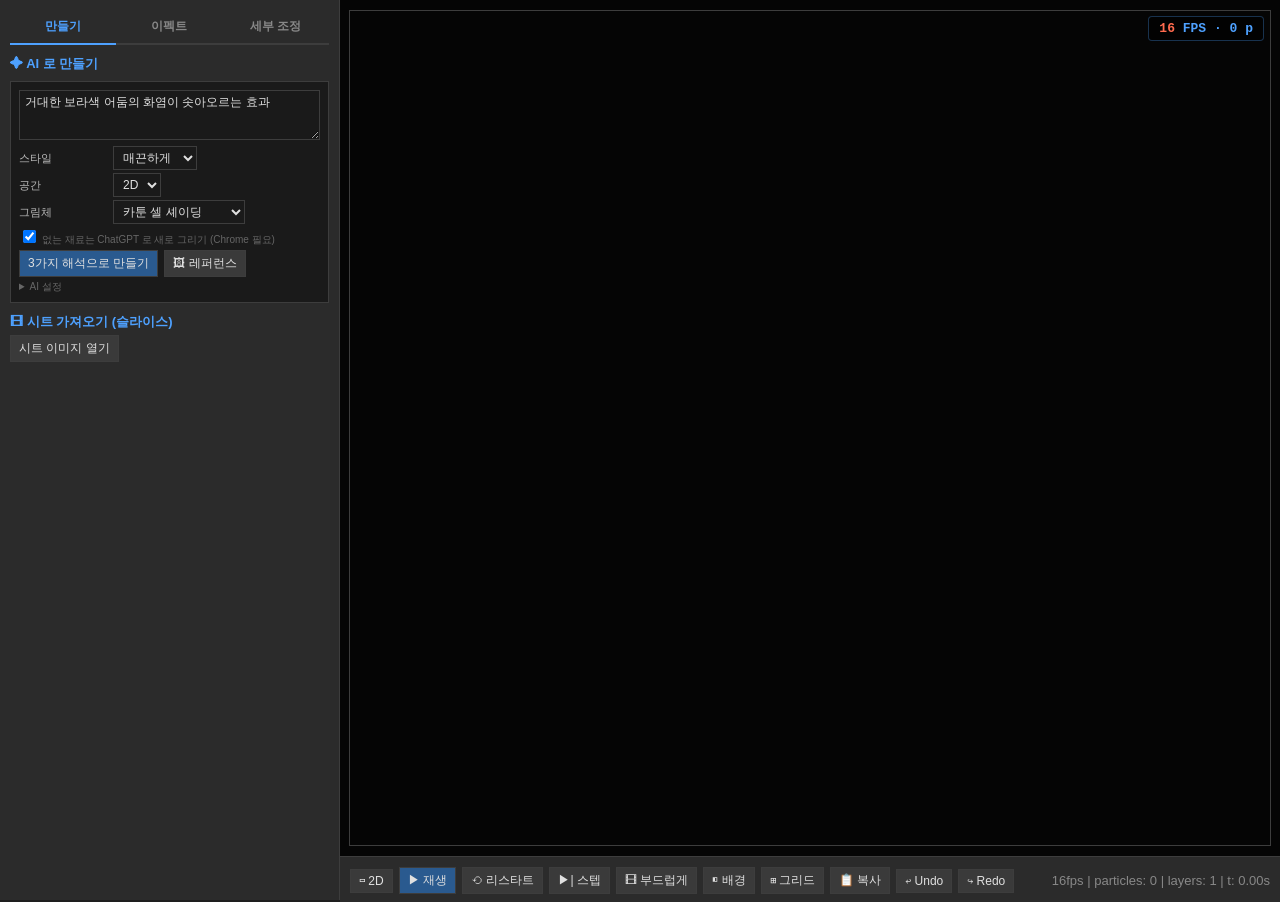
==== standalone/index.html @ bbab5227 "2D/3D 통합 렌더링과 파일 구조 리팩토링 - WebGL2 3D 렌더러 추가, 2D/3D 전환과 시점 프리셋, 궤도 카메라 - 3D 배치 파라미터(plane, offsetZ, d" ====
<!DOCTYPE html>
<html lang="ko">
<head>
<meta charset="UTF-8">
<title>Sparklet — AI 2D FX</title>
<link rel="stylesheet" href="styles.css">
</head>
<body>

<div id="sidebar">
  <div class="tab-bar">
    <button class="active" onclick="switchTab('tab-preset')">만들기</button>
    <button onclick="switchTab('tab-library')">이펙트</button>
    <button onclick="switchTab('tab-param')">세부 조정</button>
  </div>

  <!-- ════ 탭 1: 만들기 ════ -->
  <div id="tab-preset" class="tab-content active">
    <h2>✦ AI 로 만들기</h2>
    <div id="llm-panel">
      <textarea id="llm-prompt" placeholder="대충 적어도 됩니다. 예: 묵직한 보라색 어둠 폭발">거대한 보라색 어둠의 화염이 솟아오르는 효과</textarea>
      <div class="row mt-2">
        <label>스타일</label>
        <select id="llm-style" class="select-dark">
          <option value="smooth">매끈하게</option>
          <option value="pixel">픽셀 아트</option>
        </select>
      </div>
      <div class="row mt-2">
        <label>공간</label>
        <select id="llm-view" class="select-dark">
          <option value="2d">2D</option>
          <option value="3d">3D</option>
        </select>
      </div>
      <div class="row mt-2">
        <label>그림체</label>
        <select id="llm-art" class="select-dark">
          <option value="toon">카툰 셀 셰이딩</option>
          <option value="painted">고품질 페인팅</option>
          <option value="real">반실사 볼류메트릭</option>
        </select>
      </div>
      <label class="hint mt-2" style="display:block;"><input type="checkbox" id="llm-autosheet" checked> 없는 재료는 ChatGPT 로 새로 그리기 (Chrome 필요)</label>
      <div class="row mt-2">
        <button class="accent" id="llm-gen-btn" onclick="generateVariants()">3가지 해석으로 만들기</button>
        <button onclick="document.getElementById('llm-ref-input').click()" title="색·형태·분위기를 참고할 이미지">🖼 레퍼런스</button>
      </div>
      <input type="file" id="llm-ref-input" accept="image/*" style="display:none">
      <div class="hint mt-2" id="llm-ref-info"></div>
      <div id="llm-variants"></div>
      <div id="llm-tune" style="display:none;margin-top:8px;">
        <div class="hint">고른 안 다듬기 — 누르면 바로 수정합니다</div>
        <div id="llm-chips" class="preset-grid mt-2"></div>
        <textarea id="llm-feedback" placeholder="직접 지시: 불꽃이 더 위로 솟게, 끝에 연기 남기기" style="min-height:40px;margin-top:6px;"></textarea>
        <div class="row mt-2"><button class="accent" id="llm-refine-btn" onclick="refineWithFeedback()">이대로 수정</button></div>
      </div>
      <div class="hint mt-4" id="llm-status"></div>
      <details class="mt-4">
        <summary class="hint">AI 설정</summary>
        <div class="row mt-2"><label>선택 후 자동 검수</label>
          <select id="llm-rounds" class="select-dark"><option value="0">끄기</option><option value="1" selected>1회</option><option value="2">2회</option></select>
        </div>
        <div class="row mt-2"><label>블룸</label><input type="range" id="bloom-range" min="0" max="1.5" step="0.05" value="0.5" oninput="fxBloom=parseFloat(this.value)"></div>
      </details>
    </div>

    <h2>🎞 시트 가져오기 (슬라이스)</h2>
    <button class="full-w-btn" onclick="document.getElementById('slice-input').click()">시트 이미지 열기</button>
    <input type="file" id="slice-input" accept="image/*" style="display:none">
    <div id="slice-panel" style="display:none;margin-top:6px;">
      <div class="row">
        <label>열</label><input type="number" id="slice-cols" class="num-small" min="1" max="32">
        <label>행</label><input type="number" id="slice-rows" class="num-small" min="1" max="32">
      </div>
      <div class="row mt-2">
        <label>정렬</label>
        <select id="slice-align" class="select-dark">
          <option value="center">중심 맞춤 (폭발·연기)</option>
          <option value="bottom">바닥 맞춤 (불꽃)</option>
          <option value="right">오른쪽 맞춤 (날아가는 물체)</option>
        </select>
      </div>
      <canvas id="slice-preview" style="width:100%;display:block;margin-top:6px;cursor:pointer;background:#000;"></canvas>
      <div class="hint" id="slice-info"></div>
      <div class="row mt-2"><button class="accent" onclick="applySlicedSheet()">잘라서 적용</button></div>
    </div>
  </div>

  <!-- ════ 탭 2: 이펙트 ════ -->
  <div id="tab-library" class="tab-content">
    <div class="row">
      <button class="accent" onclick="saveCurrentEffect()">💾 현재 이펙트 저장</button>
    </div>
    <div class="hint mt-2" id="fx-lib-status"></div>
    <div id="fx-library"></div>
    <h2>🎨 색 팔레트</h2>
    <select id="palette-select" class="select-dark"></select>
    <div id="palette-preview" class="palette-preview"></div>

    <h2>파일</h2>
    <div class="row">
      <button onclick="saveJson()">JSON 저장</button>
      <button onclick="document.getElementById('load-input').click()">JSON 불러오기</button>
      <input type="file" id="load-input" class="file-hidden" accept=".json">
    </div>

    <h2>📷 스프라이트 시트 내보내기</h2>
    <div class="row">
      <label>Cols × Rows</label>
      <input type="number" id="sheet-cols" value="6" min="1" max="20" class="num-small">
      <input type="number" id="sheet-rows" value="5" min="1" max="20" class="num-small">
    </div>
    <div class="row">
      <label>셀 크기(px)</label>
      <input type="number" id="sheet-cell" value="512" min="32" max="1024" step="32" class="num-small">
    </div>
    <div class="row">
      <label>FPS</label>
      <input type="number" id="sheet-fps" value="30" min="1" max="60" class="num-small">
    </div>
    <div class="row">
      <button class="accent full-w-btn" onclick="exportSpriteSheet()">📷 PNG + JSON 다운로드</button>
    </div>
    <div class="hint" id="sheet-status"></div>
  </div>

  <!-- ════ 탭 3: 파라미터 (상세) ════ -->
  <div id="tab-param" class="tab-content">
    <h2>파라미터</h2>
    <div id="param-panel"></div>
  </div>
</div>

<div id="main">
  <div id="canvas-wrap">
    <canvas id="canvas" width="800" height="600"></canvas>
    <div id="view-presets" style="display:none;">
      <button onclick="setCameraPreset('saved')" title="이펙트에 저장된 시점">기본</button>
      <button onclick="setCameraPreset('front')">정면</button>
      <button onclick="setCameraPreset('quarter')">쿼터</button>
      <button onclick="setCameraPreset('high')">하이앵글</button>
      <button onclick="setCameraPreset('top')">위</button>
      <button onclick="setCameraPreset('side')">측면</button>
      <button onclick="setCameraPreset('back')">뒤</button>
    </div>
    <div id="fps-overlay"><span id="fps-num">60</span> FPS · <span id="fps-particles">0</span> p</div>
  </div>
  <div id="bottom">
    <button id="view-btn" onclick="toggleView3D()" title="2D/3D 전환. 3D 에서는 드래그로 회전, 휠로 시야각 조절">▭ 2D</button>
    <button class="accent" id="play-btn" onclick="togglePlay()">▶ 재생</button>
    <button onclick="restart()" title="R">⟲ 리스타트</button>
    <button onclick="stepFrame()" title=". 한 프레임 전진">▶| 스텝</button>
    <button id="stepfps-btn" onclick="cyclePreviewFps()" title="재생을 끊어서 — 손그림 프레임감 (부드럽게→12→8→6fps)">🎞 부드럽게</button>
    <button onclick="cycleBg()" title="B 배경 순환">◧ 배경</button>
    <button onclick="toggleGrid()" title="G 그리드 토글">⊞ 그리드</button>
    <button onclick="copyParamsJson()" title="파라미터 JSON 복사">📋 복사</button>
    <button onclick="undo()" title="Ctrl+Z 실행 취소">↩ Undo</button>
    <button onclick="redo()" title="Ctrl+Y 다시 실행">↪ Redo</button>
    <span id="info">particles: 0</span>
  </div>
</div>

<script src="engine.js"></script>
<script src="editor.js"></script>
<script src="render3d.js"></script>
<script src="library.js"></script>
<script src="ai.js"></script>
<script src="main.js"></script>
</body>
</html>
---- standalone/styles.css ----
:root {
  --bg:#1e1e1e; --panel:#2b2b2b; --border:#3d3d3d;
  --text:#e0e0e0; --muted:#888; --accent:#4ea1ff;
}
* { box-sizing: border-box; }
body {
  margin:0; background:var(--bg); color:var(--text);
  font-family:-apple-system,"Segoe UI","Malgun Gothic",sans-serif;
  font-size:13px; display:flex; height:100vh; overflow:hidden;
}
#sidebar {
  width:340px; background:var(--panel);
  border-right:1px solid var(--border);
  overflow-y:auto; padding:10px;
}
#main { flex:1; display:flex; flex-direction:column; min-width:0; }
#canvas-wrap {
  flex:1; display:flex; align-items:center; justify-content:center;
  background:#050505; padding:10px;
}
canvas { background:#000; border:1px solid var(--border); }
#canvas-wrap { position:relative; }
#fps-overlay {
  position:absolute; top:16px; right:16px;
  background:rgba(0,0,0,0.6); color:#4ea1ff;
  padding:4px 10px; border-radius:4px;
  font-family:monospace; font-size:13px; font-weight:bold;
  pointer-events:none; user-select:none;
  border:1px solid rgba(78,161,255,0.3);
}
#fps-overlay .good { color:#4eff6a; }
#fps-overlay .mid { color:#ffd14e; }
#fps-overlay .bad { color:#ff6a4e; }
#bottom {
  padding:10px; background:var(--panel);
  border-top:1px solid var(--border);
  display:flex; gap:6px; flex-wrap:wrap; align-items:center;
}
h2 { margin:10px 0 4px; font-size:13px; color:var(--accent); }
h3 { margin:10px 0 4px; font-size:11px; color:var(--muted); text-transform:uppercase; letter-spacing:0.5px; }
h3.group-header { cursor:pointer; user-select:none; display:flex; align-items:center; gap:4px; }
h3.group-header::before { content:'▼'; font-size:9px; color:#666; transition:transform 0.15s; }
h3.group-header.collapsed::before { content:'▶'; }
.group-content { border-left:1px solid #333; padding-left:8px; margin-left:3px; margin-bottom:6px; }
#preset-search, #combo-search {
  width:100%; margin:3px 0 6px; padding:4px 6px;
  background:#1a1a1a; color:var(--text);
  border:1px solid var(--border); font-size:11px;
}
.palette-swatch {
  display:inline-block; width:10px; height:10px;
  margin-right:2px; border:1px solid #000;
}
.copy-flash {
  position:fixed; bottom:20px; left:50%; transform:translateX(-50%);
  background:#2a5a8f; color:#fff; padding:8px 16px;
  font-size:12px; pointer-events:none; opacity:0;
  transition:opacity 0.2s;
}
.copy-flash.show { opacity:1; }
input[type=number], input[type=text], input[type=password], select, textarea {
  background:#1a1a1a; color:var(--text);
  border:1px solid var(--border); padding:3px 5px;
  font-family:inherit; font-size:12px;
}
input[type=number] { width:85px; }
button {
  background:#3a3a3a; color:var(--text);
  border:1px solid var(--border); padding:4px 8px;
  cursor:pointer; font-family:inherit; font-size:12px;
}
button:hover { background:#4a4a4a; }
button.accent { background:#2a5a8f; }
button.accent:hover { background:#3a6aaf; }
.row { display:flex; gap:6px; align-items:center; margin:3px 0; }
.row label { flex:0 0 88px; color:#bbb; font-size:11px; }
.row input[type=range] { flex:1; min-width:40px; accent-color:var(--accent); }
.row input.num-small { width:56px; flex-shrink:0; }
.preset-grid { display:grid; grid-template-columns:1fr 1fr; gap:3px; }
.preset-grid button { font-size:11px; padding:5px 3px; }
.combo-list { display:flex; flex-direction:column; gap:4px; }
.combo-btn {
  background:linear-gradient(90deg,#4a2a5f,#2a4a8f);
  border:1px solid #5a6a9f;
  padding:8px 6px; font-size:12px;
  text-align:left;
}
.combo-btn:hover { background:linear-gradient(90deg,#5a3a6f,#3a5a9f); }
.color-key {
  display:flex; gap:4px; align-items:center; margin:3px 0;
  padding:3px; background:#1a1a1a; border:1px solid var(--border);
}
.color-key input[type=color] { width:34px; height:24px; padding:0; border:none; background:none; }
.color-key input[type=number] { width:55px; }
.color-key span { color:#888; font-size:10px; }
#view-presets { position:absolute; left:16px; top:16px; display:flex; gap:4px; z-index:5; }
#view-presets button { font-size:12px; padding:3px 9px; }
#view-presets button.selected { background:#2a5a8f; border-color:#4ea1ff; color:#fff; }
#llm-panel { background:#1a1a1a; padding:8px; border:1px solid var(--border); margin:8px 0; }
#llm-panel textarea { width:100%; min-height:50px; resize:vertical; }
#info { margin-left:auto; color:var(--muted); font-variant-numeric:tabular-nums; }
.hint { color:#666; font-size:10px; margin-top:2px; }
.tab-bar { display:flex; border-bottom:2px solid var(--border); margin-bottom:6px; gap:0; }
.tab-bar button {
  flex:1; padding:8px 4px; font-size:12px; font-weight:bold;
  background:transparent; border:none; border-bottom:2px solid transparent;
  color:var(--muted); cursor:pointer; margin-bottom:-2px;
}
.tab-bar button:hover { color:var(--text); }
.tab-bar button.active { color:var(--accent); border-bottom-color:var(--accent); }
.tab-content { display:none; }
.tab-content.active { display:block; }
  display:flex; align-items:center; gap:4px; padding:2px 0;
  font-size:11px; color:var(--text); border-bottom:1px solid #2a2a2a;
}
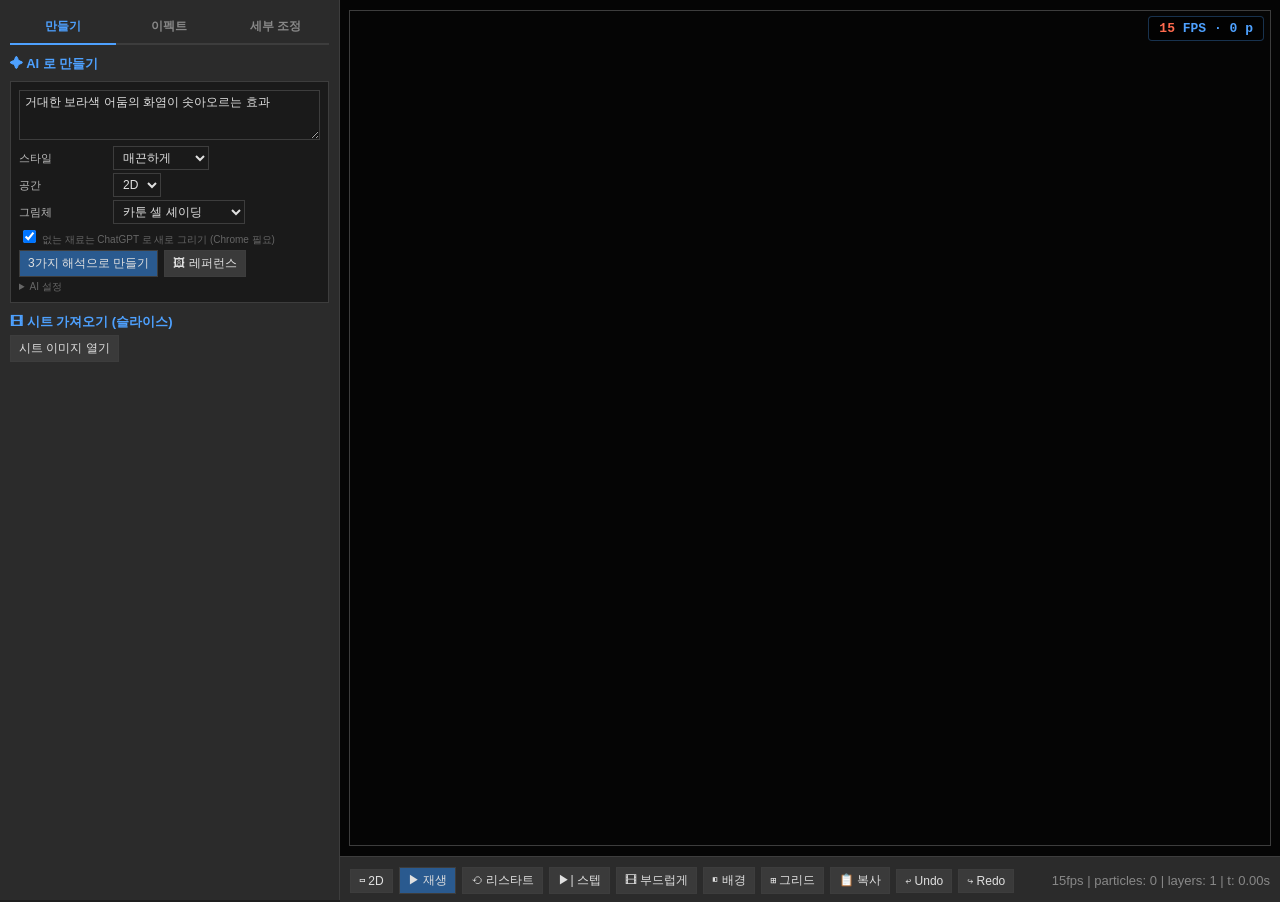
==== commit a8dca42c: "레이어 패널·새 PC 실행 수정·새 재료 우선 규칙 - 세부 조정 탭에 레이어 패널 추가: 레이어별 파티클 수(현재/최대), 켜기/끄기, 솔로, 삭제, 선택한 레이어만 파라미터 편" ====
--- a/standalone/index.html
+++ b/standalone/index.html
@@ -21,10 +21,7 @@
       <textarea id="llm-prompt" placeholder="대충 적어도 됩니다. 예: 묵직한 보라색 어둠 폭발">거대한 보라색 어둠의 화염이 솟아오르는 효과</textarea>
       <div class="row mt-2">
         <label>스타일</label>
-        <select id="llm-style" class="select-dark">
-          <option value="smooth">매끈하게</option>
-          <option value="pixel">픽셀 아트</option>
-        </select>
+        <select id="llm-style" class="select-dark"></select>
       </div>
       <div class="row mt-2">
         <label>공간</label>
@@ -35,11 +32,7 @@
       </div>
       <div class="row mt-2">
         <label>그림체</label>
-        <select id="llm-art" class="select-dark">
-          <option value="toon">카툰 셀 셰이딩</option>
-          <option value="painted">고품질 페인팅</option>
-          <option value="real">반실사 볼류메트릭</option>
-        </select>
+        <select id="llm-art" class="select-dark"></select>
       </div>
       <label class="hint mt-2" style="display:block;"><input type="checkbox" id="llm-autosheet" checked> 없는 재료는 ChatGPT 로 새로 그리기 (Chrome 필요)</label>
       <div class="row mt-2">
@@ -52,14 +45,15 @@
       <div id="llm-tune" style="display:none;margin-top:8px;">
         <div class="hint">고른 안 다듬기 — 누르면 바로 수정합니다</div>
         <div id="llm-chips" class="preset-grid mt-2"></div>
+        <label class="hint" style="display:block;margin-top:6px;"><input type="checkbox" id="llm-apply-all"> 3안 모두에 적용 (칩·직접 지시)</label>
         <textarea id="llm-feedback" placeholder="직접 지시: 불꽃이 더 위로 솟게, 끝에 연기 남기기" style="min-height:40px;margin-top:6px;"></textarea>
-        <div class="row mt-2"><button class="accent" id="llm-refine-btn" onclick="refineWithFeedback()">이대로 수정</button></div>
+        <div class="row mt-2"><button class="accent" id="llm-refine-btn" onclick="refineWithFeedback()">이대로 수정</button><button id="llm-review-btn" onclick="reviewLoop('', 1)" title="렌더 결과를 AI 가 보고 알아서 다듬음 (30~40초)">✨ AI 검수</button><button onclick="saveCurrentEffect()" title="지금 보이는 이펙트를 이펙트 탭 목록에 저장">💾 저장</button></div>
       </div>
       <div class="hint mt-4" id="llm-status"></div>
       <details class="mt-4">
         <summary class="hint">AI 설정</summary>
         <div class="row mt-2"><label>선택 후 자동 검수</label>
-          <select id="llm-rounds" class="select-dark"><option value="0">끄기</option><option value="1" selected>1회</option><option value="2">2회</option></select>
+          <select id="llm-rounds" class="select-dark"><option value="0" selected>끄기</option><option value="1">1회</option><option value="2">2회</option></select>
         </div>
         <div class="row mt-2"><label>블룸</label><input type="range" id="bloom-range" min="0" max="1.5" step="0.05" value="0.5" oninput="fxBloom=parseFloat(this.value)"></div>
       </details>
@@ -127,8 +121,18 @@
 
   <!-- ════ 탭 3: 파라미터 (상세) ════ -->
   <div id="tab-param" class="tab-content">
-    <h2>파라미터</h2>
+    <h2>레이어</h2>
+    <div class="hint">체크 해제 = 미리보기에서만 끄기 (저장·내보내기에는 포함) · S = 이 레이어만 보기 · 행을 누르면 아래 파라미터가 그 레이어로 바뀝니다. 숫자는 현재 입자 수 / 이번 재생 최대</div>
+    <div id="layer-panel" class="mt-2"></div>
+    <h2>파라미터 <span class="hint" id="param-target"></span></h2>
     <div id="param-panel"></div>
+
+    <details class="mt-2" id="llm-prompt-panel" ontoggle="if (this.open) showPromptView()">
+      <summary class="hint">AI 지시문 보기</summary>
+      <div class="hint mt-2">AI 에게 보내는 고정 지시와, ChatGPT 에 시트를 요청할 때 쓰는 고정 틀입니다. 스타일·그림체·공간을 바꾸면 해당 부분이 달라집니다.</div>
+      <div class="row mt-2"><button onclick="showPromptView()">새로고침</button><button onclick="copyPromptView()">복사</button></div>
+      <textarea id="llm-prompt-view" readonly style="width:100%;min-height:320px;font-size:11px;font-family:monospace;white-space:pre;margin-top:6px;"></textarea>
+    </details>
   </div>
 </div>
 
--- a/standalone/styles.css
+++ b/standalone/styles.css
@@ -99,6 +99,15 @@
 #llm-panel { background:#1a1a1a; padding:8px; border:1px solid var(--border); margin:8px 0; }
 #llm-panel textarea { width:100%; min-height:50px; resize:vertical; }
 #info { margin-left:auto; color:var(--muted); font-variant-numeric:tabular-nums; }
+.layer-row { display:flex; align-items:center; gap:6px; padding:4px 6px; margin-top:3px; cursor:pointer;
+  background:#1a1a1a; border:1px solid var(--border); font-size:11px; }
+.layer-row:hover { border-color:#555; }
+.layer-row.active { border-color:var(--accent); background:#1c2733; }
+.layer-row.off .layer-name { opacity:0.4; }
+.layer-row .layer-name { flex:1; min-width:0; overflow:hidden; text-overflow:ellipsis; white-space:nowrap; }
+.layer-row .layer-name .hint { margin:0; }
+.layer-row .layer-cnt { font-variant-numeric:tabular-nums; color:var(--accent); min-width:56px; text-align:right; }
+.layer-row button { padding:1px 6px; font-size:10px; }
 .hint { color:#666; font-size:10px; margin-top:2px; }
 .tab-bar { display:flex; border-bottom:2px solid var(--border); margin-bottom:6px; gap:0; }
 .tab-bar button {
